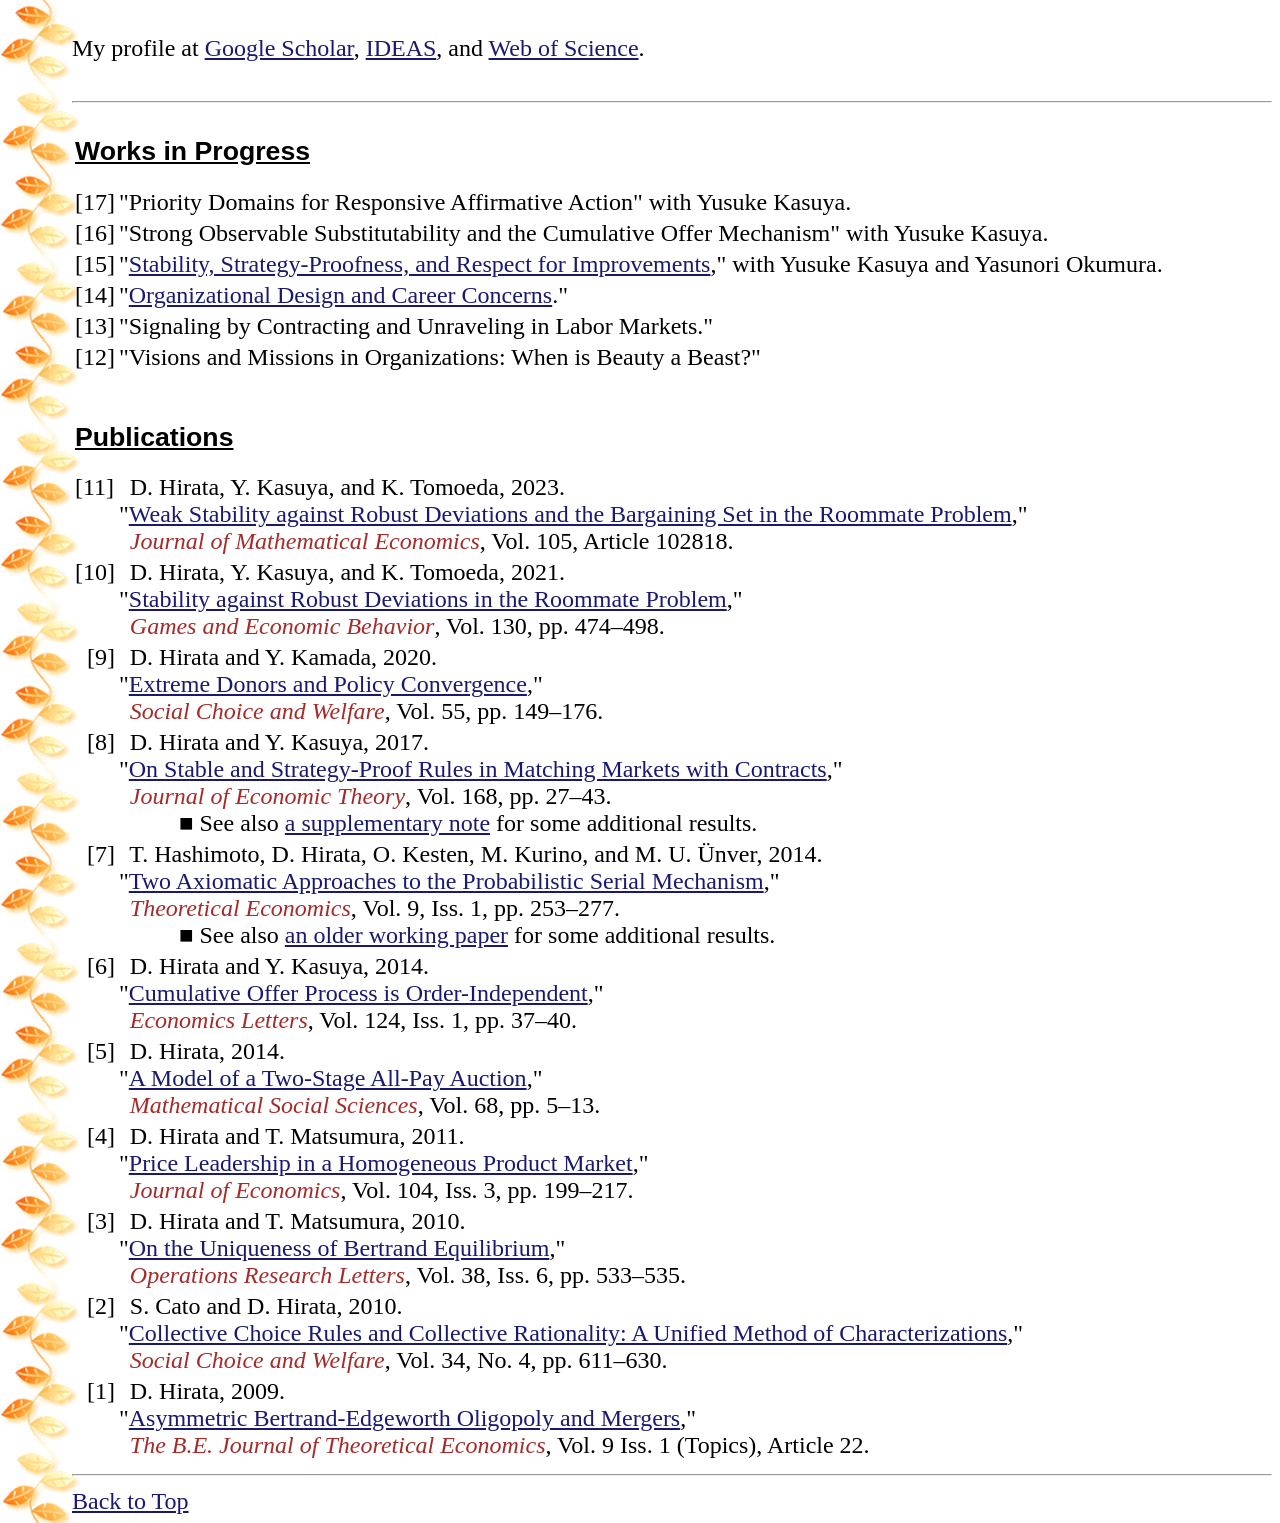
==== research.html @ 088ba369 "Add files via upload" ====
<!DOCTYPE html>
<html lang="en"> 

<head>
<meta charset="UTF-8">
<link rel="stylesheet" href="style.css" type="text/css">
<title>Daisuke Hirata's Website --Research--</title>
</head>

<body>

<br>

My profile at 
	<a href="https://scholar.google.com/citations?user=3zVba_4AAAAJ">Google Scholar</a>, 
	<a href="https://ideas.repec.org/e/phi75.html">IDEAS</a>, and 
	<a href="https://www.webofscience.com/wos/author/record/970607">Web of Science</a>.

<br><br>

<hr> 

<TABLE>
	<TR> 
		<TD colspan=2><h1>Works in Progress</h1></TD>
	</TR>

	<TR>	
		<TD>[17]</TD> 
		<TD class="nowrap">
			"Priority Domains for Responsive Affirmative Action"
			with Yusuke Kasuya.
		</TD>
	</TR>

	<TR>	
		<TD>[16]</TD> 
		<TD class="nowrap">
			"Strong Observable Substitutability and the Cumulative Offer Mechanism"
			with Yusuke Kasuya.
		</TD>
	</TR>

	<TR>	
		<TD>[15]</TD> 
		<TD class="nowrap">
			"<a href="https://hermes-ir.lib.hit-u.ac.jp/hermes/ir/re/78485/070econDP23-01.pdf">Stability, Strategy-Proofness, and Respect for Improvements</a>," 
			with Yusuke Kasuya and Yasunori Okumura.
		</TD>
	</TR>

	<TR>	
		<TD>[14]</TD>
		<TD class="nowrap"> 
			"<a href="https://papers.ssrn.com/sol3/papers.cfm?abstract_id=2899979">Organizational Design and Career Concerns</a>."  
		</TD>
	</TR>

	<TR>	
		<TD>[13]</TD>
		<TD class="nowrap">"Signaling by Contracting and Unraveling in Labor Markets."</TD>
	</TR>

	<TR>	
		<TD>[12]</TD>
		<TD class="nowrap">"Visions and Missions in Organizations: When is Beauty a Beast?"</TD>
	</TR>
</TABLE>

<br>

<TABLE>
	<TR> 
		<TD colspan=2><h1>Publications</h1></TD> 
	</TR>

	<TR>	
		<TD class="vtop">[11]</TD> 
		<TD class="nowrap">
			&thinsp; D. Hirata, Y. Kasuya, and K. Tomoeda, 2023.<br>
			"<a href="https://doi.org/10.1016/j.jmateco.2023.102818">Weak Stability against Robust Deviations and the Bargaining Set in the Roommate Problem</a>,"<br>
			&thinsp; <span class="journalname">Journal of Mathematical Economics</span>, Vol. 105, Article 102818.
		</TD>
	</TR>

	<TR>	
		<TD class="vtop">[10]</TD>
		<TD class="nowrap">
			&thinsp; D. Hirata, Y. Kasuya, and K. Tomoeda, 2021.<br>
			"<a href="https://doi.org/10.1016/j.geb.2021.08.012">Stability against Robust Deviations in the Roommate Problem</a>,"<br>
			&thinsp; <span class="journalname">Games and Economic Behavior</span>, Vol. 130, pp. 474&ndash;498.
		</TD>
	</TR>

	<TR>	
		<TD class="vtop tend">[9]</TD>
		<TD class="nowrap">
			&thinsp; D. Hirata and Y. Kamada, 2020.<br>
			"<a href="https://doi.org/10.1007/s00355-019-01234-1">Extreme Donors and Policy Convergence</a>,"<br>
			&thinsp; <span class="journalname">Social Choice and Welfare</span>, Vol. 55, pp. 149&ndash;176.
		</TD>
	</TR>

	<TR> 	
		<TD class="vtop tend">[8]</TD>
		<TD> 
			&thinsp; D. Hirata and Y. Kasuya, 2017.<br>
			"<a href="https://doi.org/10.1016/j.jet.2016.12.005">On Stable and Strategy-Proof Rules in Matching Markets with Contracts</a>,"<br>
			&thinsp; <span class="journalname">Journal of Economic Theory</span>, Vol. 168, pp. 27&ndash;43.<br>
			&emsp; &emsp; &#x25A0;
			See also <a href="https://ideas.repec.org/p/hit/econdp/2016-14.html">a supplementary note</a> for some additional results.
		</TD>
	</TR>

	<TR>	
		<TD class="vtop tend">[7]</TD>
		<TD> 
			&thinsp; T. Hashimoto, D. Hirata, O. Kesten, M. Kurino, and M. U. &#220;nver, 2014.<br>
			"<a href="https://doi.org/10.3982/TE1010">Two Axiomatic Approaches to the Probabilistic Serial Mechanism</a>,"<br>
			&thinsp; <span class="journalname">Theoretical Economics</span>, Vol. 9, Iss. 1, pp. 253&ndash;277.<br>
			&emsp; &emsp; &#x25A0; 
			See also <a href="https://dx.doi.org/10.2139/ssrn.1601178">an older working paper</a> for some additional results.
		</TD>
	</TR>

	<TR>	
		<TD class="vtop tend">[6]</TD>
		<TD> 
			&thinsp; D. Hirata and Y. Kasuya, 2014.<br>
			"<a href="https://doi.org/10.1016/j.econlet.2014.04.008">Cumulative Offer Process is Order-Independent</a>,"<br>
			&thinsp; <span class="journalname">Economics Letters</span>, Vol. 124, Iss. 1, pp. 37&ndash;40.
		</TD>
	</TR>

	<TR>	
		<TD class="vtop tend">[5]</TD>
		<TD> 
			&thinsp; D. Hirata, 2014.<br>	
			"<a href="https://doi.org/10.1016/j.mathsocsci.2013.12.002">A Model of a Two-Stage All-Pay Auction</a>,"<br> 
			&thinsp; <span class="journalname">Mathematical Social Sciences</span>, Vol. 68, pp. 5&ndash;13. 
		</TD>
	</TR>

	<TR>	
		<TD class="vtop tend">[4]</TD>
		<TD> 
			&thinsp; D. Hirata and T. Matsumura, 2011.<br>
			"<a href="https://doi.org/10.1007/s00712-011-0212-1">Price Leadership in a Homogeneous Product Market</a>,"<br>
			&thinsp; <span class="journalname">Journal of Economics</span>, Vol. 104, Iss. 3, pp. 199&ndash;217.
		</TD>
	</TR>

	<TR>	
		<TD class="vtop tend">[3]</TD>
		<TD class="nowrap"> 
			&thinsp; D. Hirata and T. Matsumura, 2010.<br>
			"<a href="https://doi.org/10.1016/j.orl.2010.08.010">On the Uniqueness of Bertrand Equilibrium</a>,"<br>
			&thinsp; <span class="journalname">Operations Research Letters</span>, Vol. 38, Iss. 6, pp. 533&ndash;535.
		</TD>
	</TR>

	<TR>	
		<TD class="vtop tend">[2]</TD>
		<TD> 
			&thinsp; S. Cato and D. Hirata, 2010.<br>
			"<a href="https://doi.org/10.1007/s00355-009-0420-6">Collective Choice Rules and Collective Rationality: A Unified Method of Characterizations</a>,"<br>
			&thinsp; <span class="journalname">Social Choice and Welfare</span>, Vol. 34, No. 4, pp. 611&ndash;630.
		</TD>
	</TR>

	<TR>	
		<TD class="vtop tend">[1]</TD>
		<TD> 
			&thinsp; D. Hirata, 2009.<br>	
			"<a href="https://doi.org/10.2202/1935-1704.1500">Asymmetric Bertrand-Edgeworth Oligopoly and Mergers</a>,"<br> 
			&thinsp; <span class="journalname">The B.E. Journal of Theoretical Economics</span>, Vol. 9 Iss. 1 (Topics), Article 22. 
		</TD>
	</TR>
</TABLE>

<hr>
<a href="index.html">Back to Top</a>

</body>
</html>
---- style.css ----
@charset "utf-8";

body{
background-image: url("pictures/orangeleaf.jpg");
background-repeat: repeat-y;
font-size: 18pt;
font-family: "Times New Roman", serif;
margin-left: 3em;
}



H1{
font-size: 20pt;
font-family: "Helvetica", "Arial",  sans-serif;
font-weight: bold;
text-decoration: underline;
text-align: left;
}


a{
color: MidnightBlue;
white-space: nowrap;
}

.page-title {
    text-align: center;
    font-size: 30pt;
}

.page-title-ja {
    text-align: center;
    font-size: 22pt;
}

.fields-label {
    text-decoration: underline;
}

.email-label {
    text-decoration: underline;
}

.email-address {
    font-family: sans-serif;
}

.nowrap {
    white-space: nowrap;
}

.vtop {
    vertical-align: top;
}

.tend {
    text-align: end;
}

.footer{
font-style: italic;
text-align: center;
}
.journalname{
color: Brown;
font-style: italic;
}
.italicbody{
font-style: italic;
}
TABLE.fixed{
table-layout: fixed;
width:5cm;
}

.indented {
    margin-left: 2em;
}
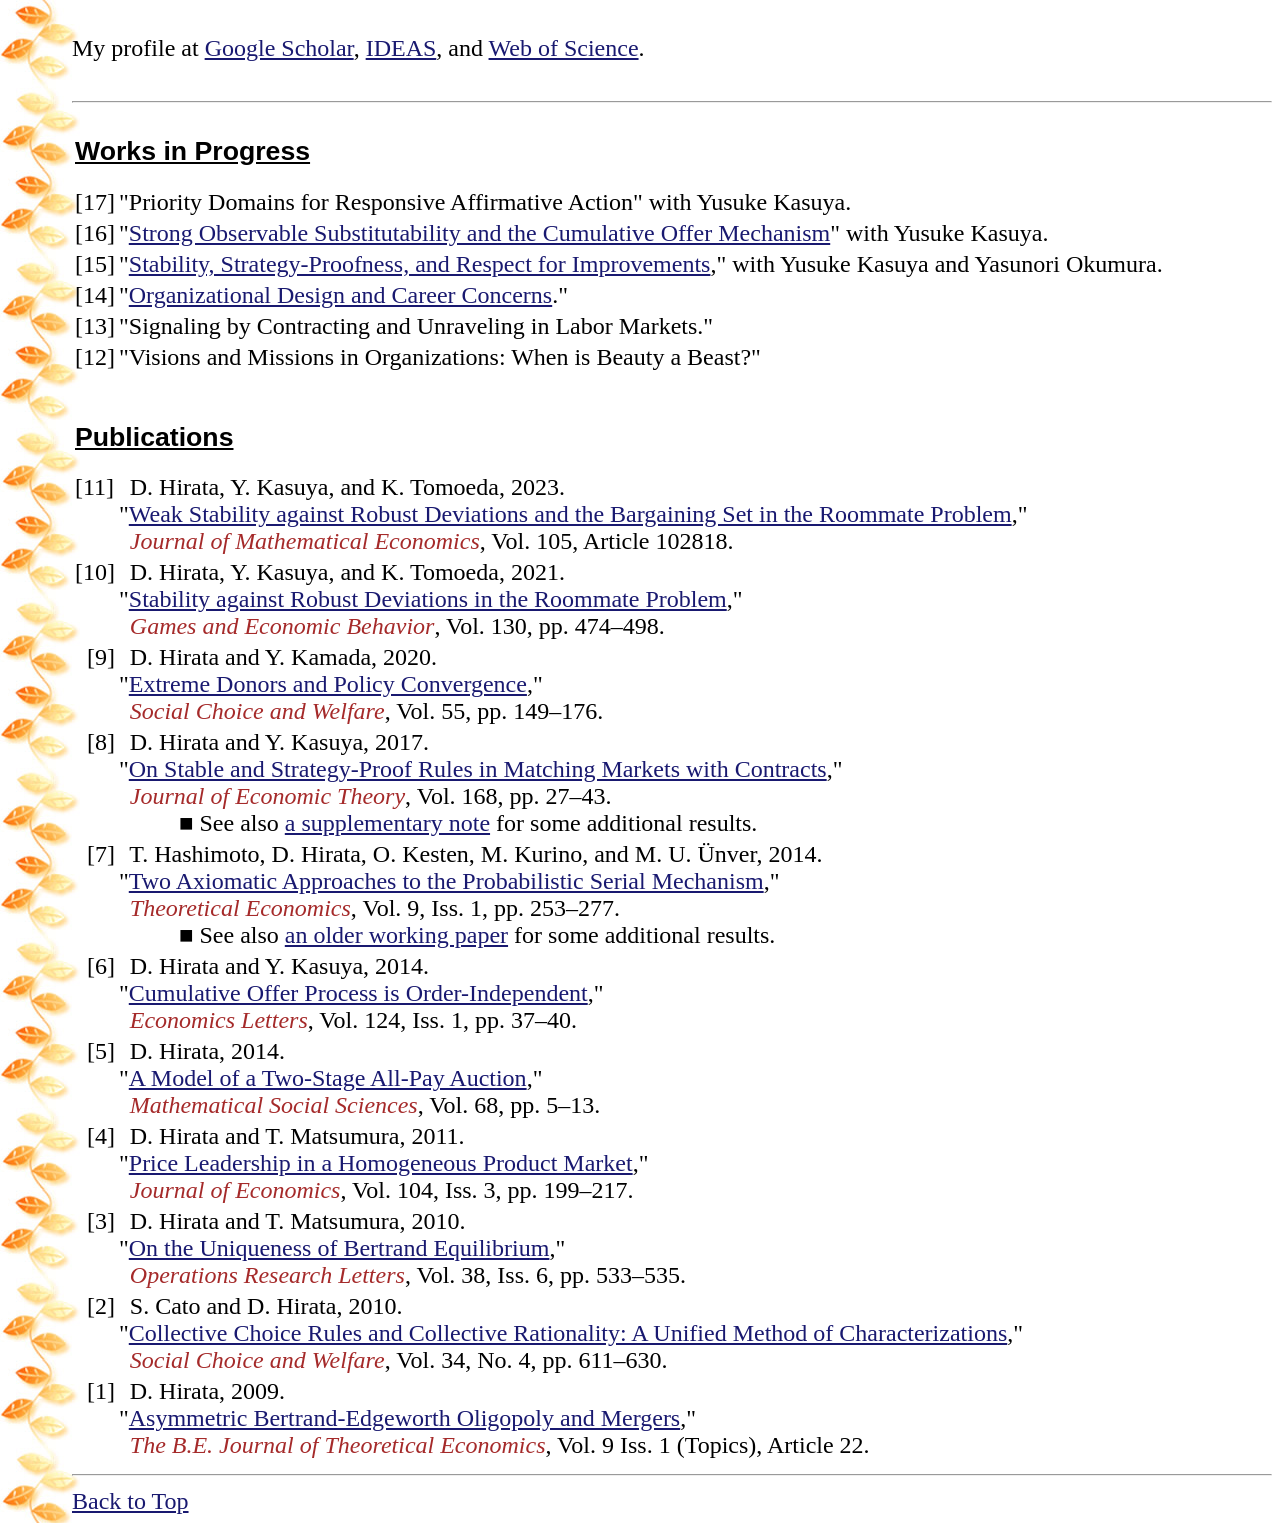
==== commit 4819d3a2: "Update research.html" ====
--- a/research.html
+++ b/research.html
@@ -36,7 +36,7 @@
 	<TR>	
 		<TD>[16]</TD> 
 		<TD class="nowrap">
-			"Strong Observable Substitutability and the Cumulative Offer Mechanism"
+			"<a href="https://arxiv.org/abs/2608.27784">Strong Observable Substitutability and the Cumulative Offer Mechanism</a>"
 			with Yusuke Kasuya.
 		</TD>
 	</TR>
@@ -182,4 +182,4 @@
 <a href="index.html">Back to Top</a>
 
 </body>
-</html>+</html>
